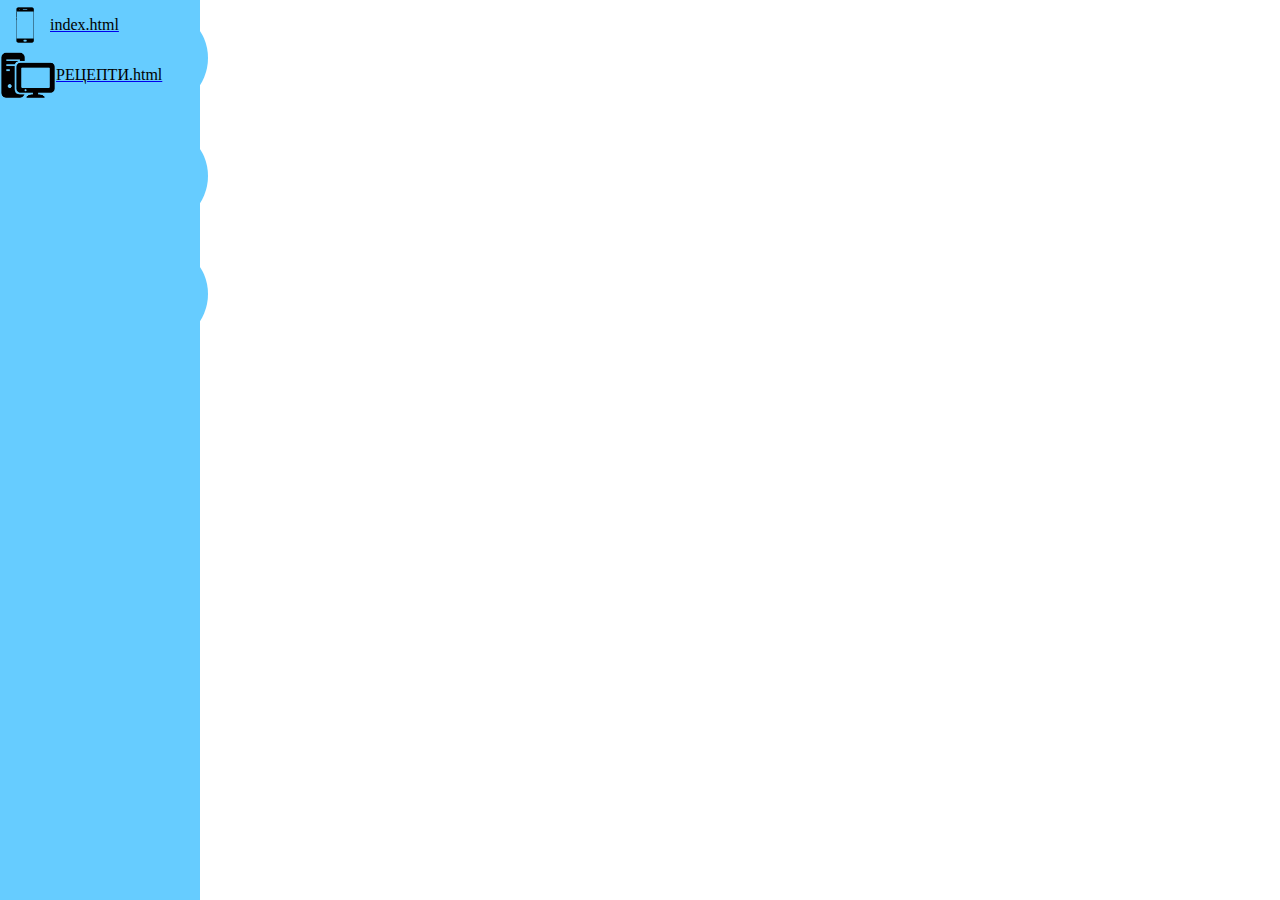
==== НОМЕР ТЕЛЕФОНА.html @ 372d1c2d "Add files via upload" ====
<!DOCTYPE html>
<html>
<head>
	<link rel="stylesheet" type="text/css" href="main.css">
	<title></title>
</head>
<body>
<nav class="nav">
	<a href="index.html"><img src="phone.png"><p>index.html</p></a>
	<a href="РЕЦЕПТИ.html"><img src="PC (2).png"><p>РЕЦЕПТИ.html</p></a>
</nav>

<div class="redbox"></div>
<br>
<div class="redbox"></div>
<br>
<div class="redbox"></div>
</body>
</body>
</html>
---- main.css ----
.redbox{
	background-color: #66ccff;
	width: 100px;
	height: 100px;
	transition-duration: 3s;
	border-radius: 200px;

	margin-left:100px;

}
.redbox:hover{
width: 200px;
height: 300px;

}
.redbox:active{
background-color: blue;
}
.nav{
	background-color: #66ccff;
	width: 80px;
	height: 100%;
	position: fixed;
	top: 0;
	left: 0;
transition-duration: 1s;
}
.nav:hover{
    width: 200px;

}

.nav a{
  display: flex;
  align-items: center;
  
 
}
img{
	height: 50px;

}

.nav:hover{
	
}
.nav a p{
	color:black;
	opacity: 0;
	transition-duration: 1s;

}
.nav:hover a p{
	opacity: 100;

}
.nav a:hover{
  
}
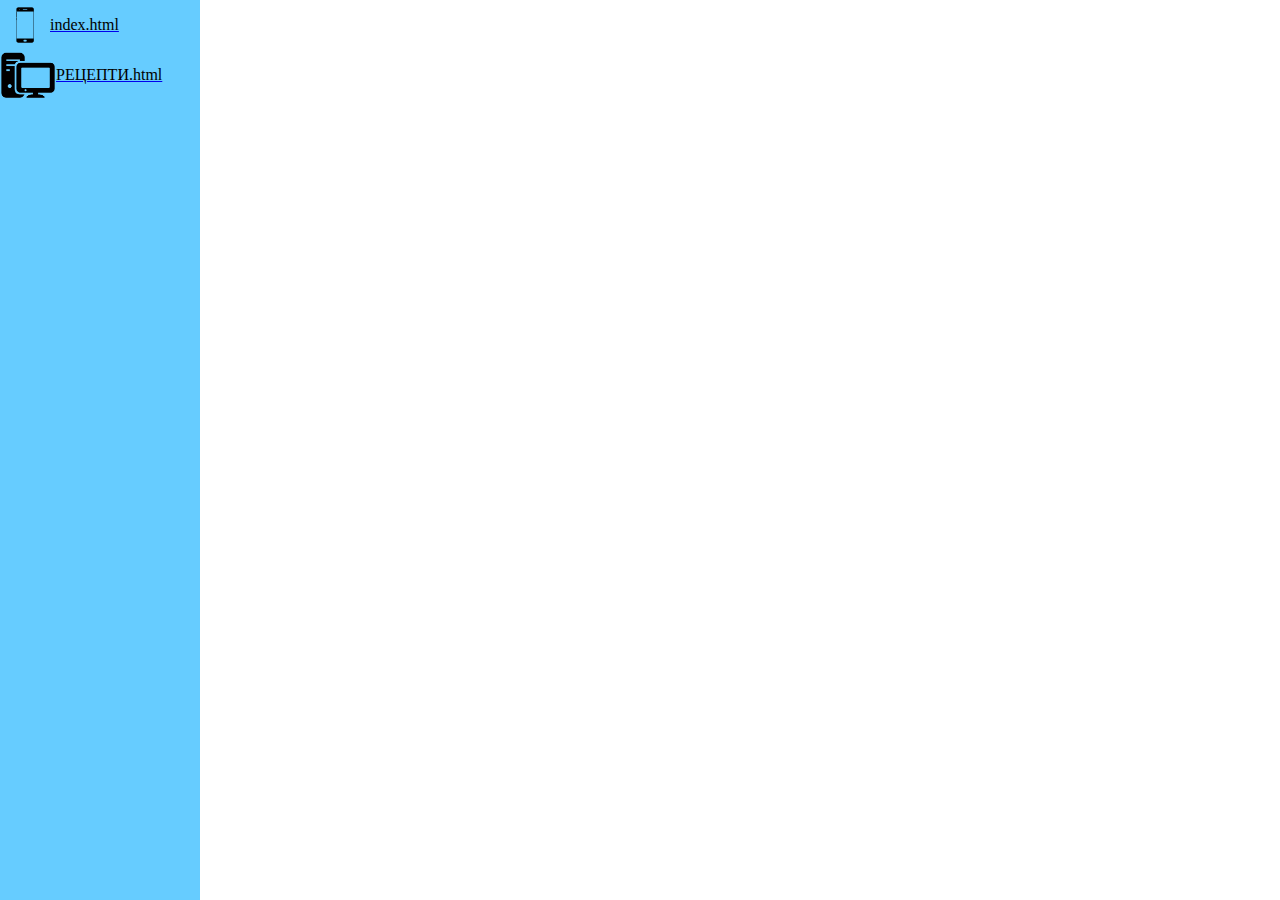
==== commit 7a31b648: "Add files via upload" ====
--- a/НОМЕР ТЕЛЕФОНА.html
+++ b/НОМЕР ТЕЛЕФОНА.html
@@ -1,4 +1,4 @@
-<!DOCTYPE html>
+<!DOCTYPE html>s
 <html>
 <head>
 	<link rel="stylesheet" type="text/css" href="main.css">
@@ -10,11 +10,7 @@
 	<a href="РЕЦЕПТИ.html"><img src="PC (2).png"><p>РЕЦЕПТИ.html</p></a>
 </nav>
 
-<div class="redbox"></div>
-<br>
-<div class="redbox"></div>
-<br>
-<div class="redbox"></div>
+
 </body>
 </body>
 </html>
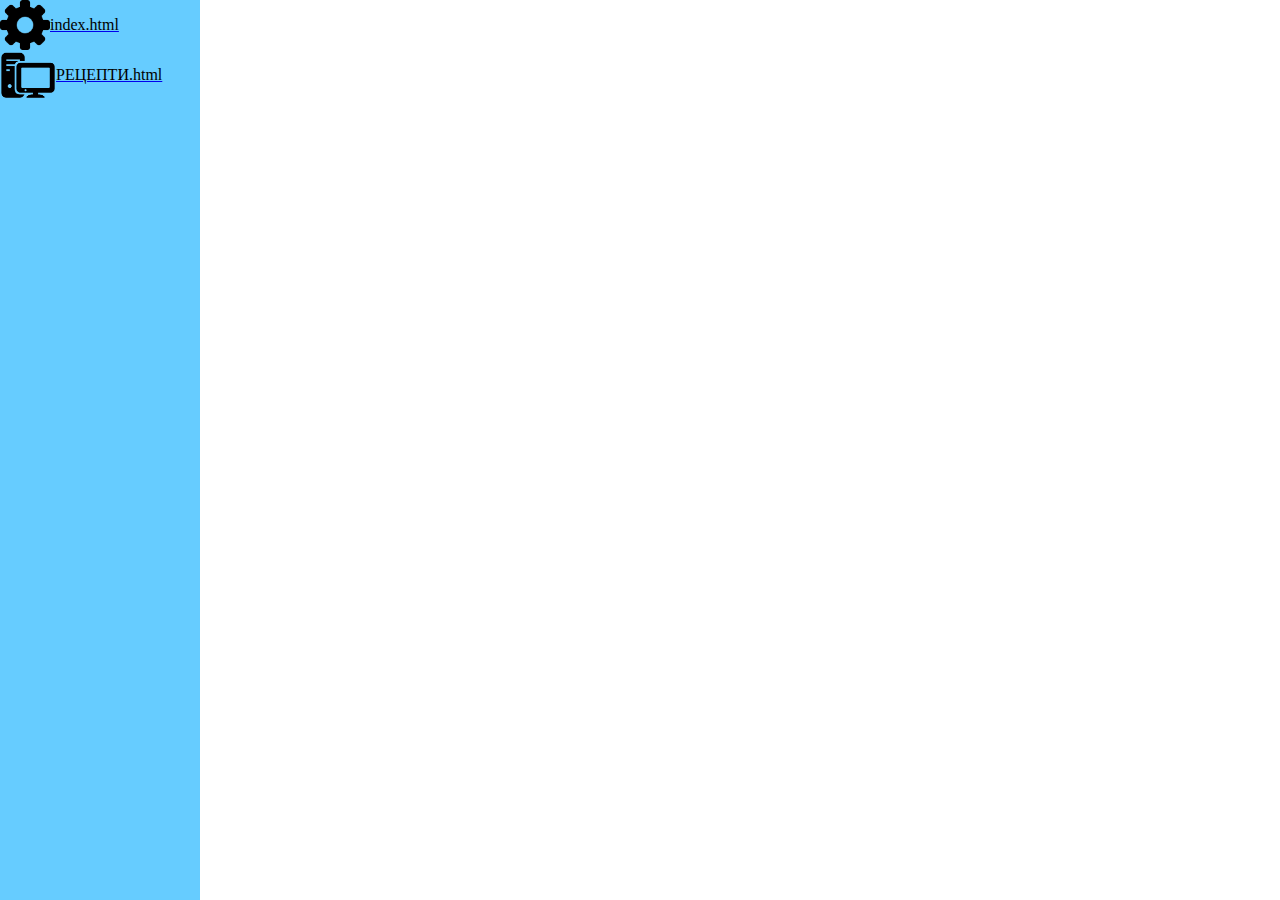
==== commit 8781f897: "Add files via upload" ====
--- a/НОМЕР ТЕЛЕФОНА.html
+++ b/НОМЕР ТЕЛЕФОНА.html
@@ -1,4 +1,4 @@
-<!DOCTYPE html>s
+<!DOCTYPE html>
 <html>
 <head>
 	<link rel="stylesheet" type="text/css" href="main.css">
@@ -6,11 +6,10 @@
 </head>
 <body>
 <nav class="nav">
-	<a href="index.html"><img src="phone.png"><p>index.html</p></a>
-	<a href="РЕЦЕПТИ.html"><img src="PC (2).png"><p>РЕЦЕПТИ.html</p></a>
+	<a href="НОМЕР ТЕЛЕФОНА.html"><img src="GEAR.png"><p>index.html</p></a>
+	<a href="РЕЦЕПТИ.html"><img src="PC.png"><p>РЕЦЕПТИ.html</p></a>
 </nav>
-
-
+istagram:Ivan animeshnik
 </body>
 </body>
-</html>
+</html>--- a/main.css
+++ b/main.css
@@ -1,21 +1,3 @@
-.redbox{
-	background-color: #66ccff;
-	width: 100px;
-	height: 100px;
-	transition-duration: 3s;
-	border-radius: 200px;
-
-	margin-left:100px;
-
-}
-.redbox:hover{
-width: 200px;
-height: 300px;
-
-}
-.redbox:active{
-background-color: blue;
-}
 .nav{
 	background-color: #66ccff;
 	width: 80px;
@@ -56,4 +38,11 @@
 }
 .nav a:hover{
   
+}
+body{
+	margin-top: 100px;
+	position: absolute;
+}
+#my{
+	padding-left: 80px;
 }